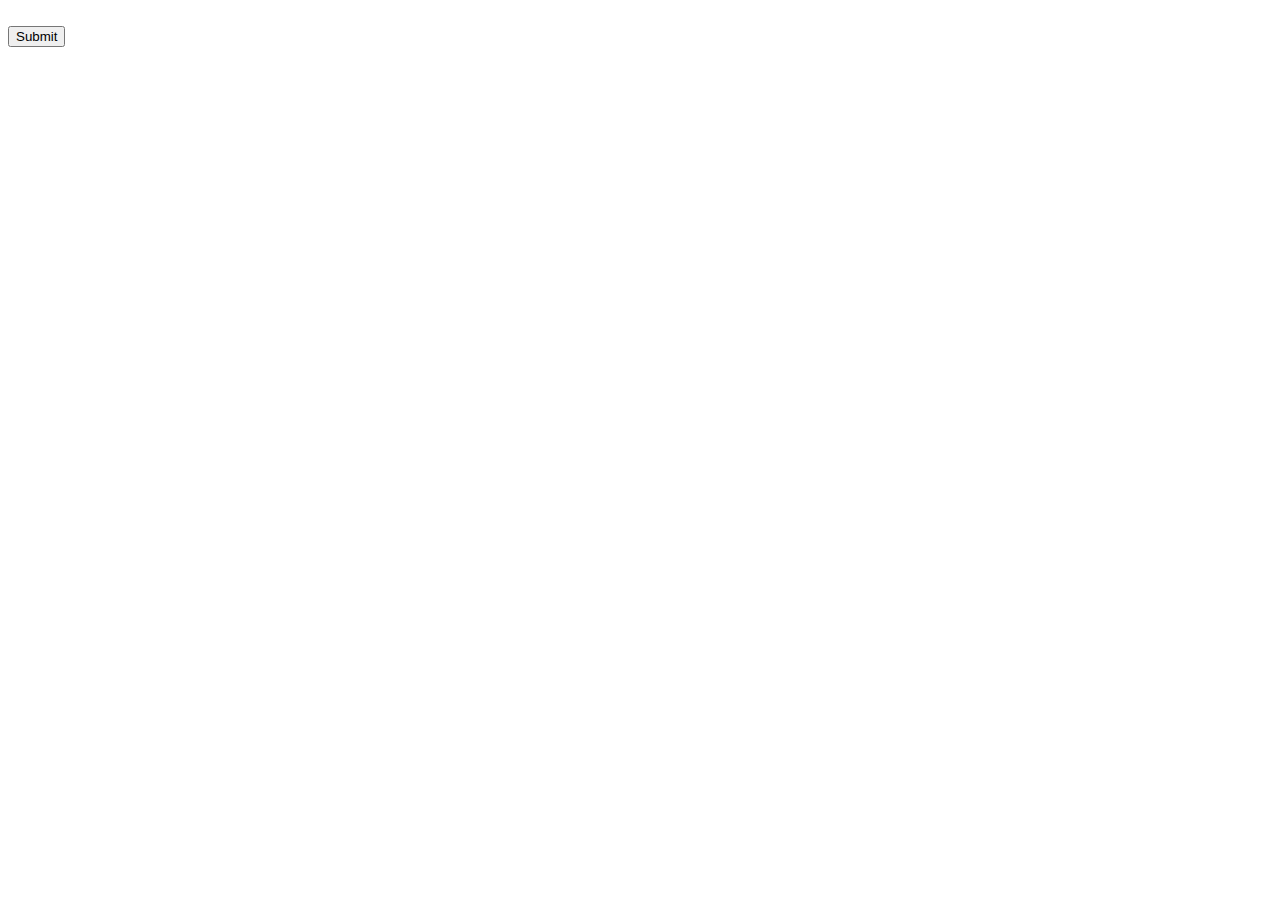
==== index.html @ 885b1a51 "Added recaptcha features" ====
<!DOCTYPE html>
<html lang="en">
<head>
    <meta charset="UTF-8">
    <meta name="viewport" content="width=device-width, initial-scale=1.0">
    <meta name="Water Pollution" content="Water quality,Water pollution, ">
    <title>Water Pollution</title>
    <link rel="stylesheet" href="style.css" >
    <script src="https://www.google.com/recaptcha/api.js" async defer></script>
</head>
<body>
    <!--<h1>Water Pollution</h1>
    <video src="B1.mp4" autoplay  loop ></video>-->
   
    <form action="?" method="POST">
        <!--Recaptcha code-->
      <div class="g-recaptcha" data-sitekey="6LcMcYMoAAAAAC-_36iWbp5IKDk3xnVK1pCSqfTj"></div>
      <br/>
      <input type="submit" value="Submit">
    </form>
  
</body>
</html>
---- style.css ----
body{
    
}
video{
    position: absolute;
    
}
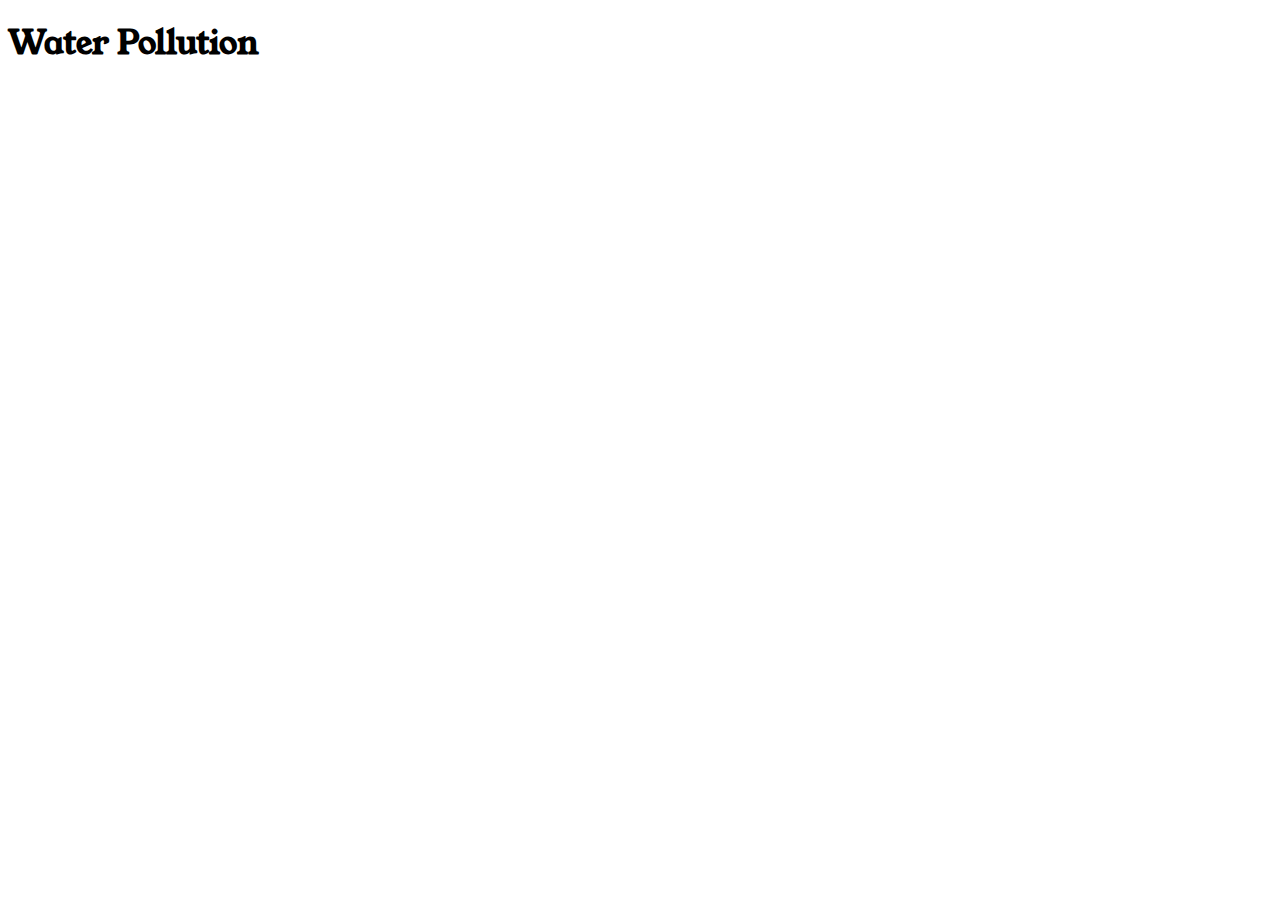
==== commit 20c106f1: "create about.html and font" ====
--- a/index.html
+++ b/index.html
@@ -5,19 +5,20 @@
     <meta name="viewport" content="width=device-width, initial-scale=1.0">
     <meta name="Water Pollution" content="Water quality,Water pollution, ">
     <title>Water Pollution</title>
+    <link rel="preconnect" href="https://fonts.googleapis.com">
+<link rel="preconnect" href="https://fonts.gstatic.com" crossorigin>
+<link href="https://fonts.googleapis.com/css2?family=Young+Serif&display=swap" rel="stylesheet">
     <link rel="stylesheet" href="style.css" >
+    
     <script src="https://www.google.com/recaptcha/api.js" async defer></script>
 </head>
 <body>
-    <!--<h1>Water Pollution</h1>
-    <video src="B1.mp4" autoplay  loop ></video>-->
-   
-    <form action="?" method="POST">
-        <!--Recaptcha code-->
-      <div class="g-recaptcha" data-sitekey="6LcMcYMoAAAAAC-_36iWbp5IKDk3xnVK1pCSqfTj"></div>
-      <br/>
-      <input type="submit" value="Submit">
-    </form>
+    <h1>Water Pollution</h1>
+    
+    
+      
+      
+    
   
 </body>
 </html>--- a/style.css
+++ b/style.css
@@ -1,5 +1,5 @@
-body{
-    
+h1{
+   font-family:'Young Serif',serif; 
 }
 video{
     position: absolute;
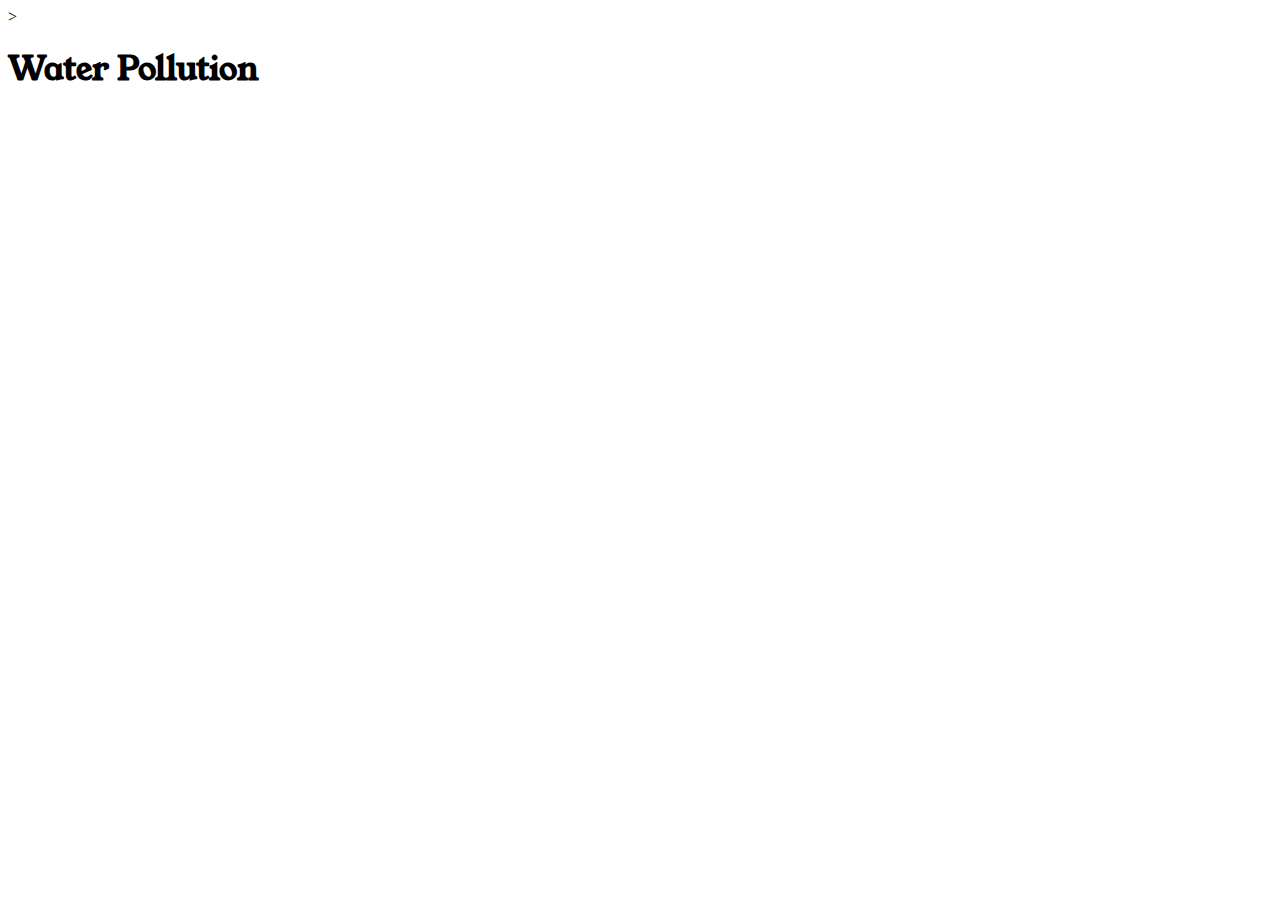
==== commit a294b7b5: "contact.html created" ====
--- a/index.html
+++ b/index.html
@@ -10,7 +10,7 @@
 <link href="https://fonts.googleapis.com/css2?family=Young+Serif&display=swap" rel="stylesheet">
     <link rel="stylesheet" href="style.css" >
     
-    <script src="https://www.google.com/recaptcha/api.js" async defer></script>
+    >
 </head>
 <body>
     <h1>Water Pollution</h1>
